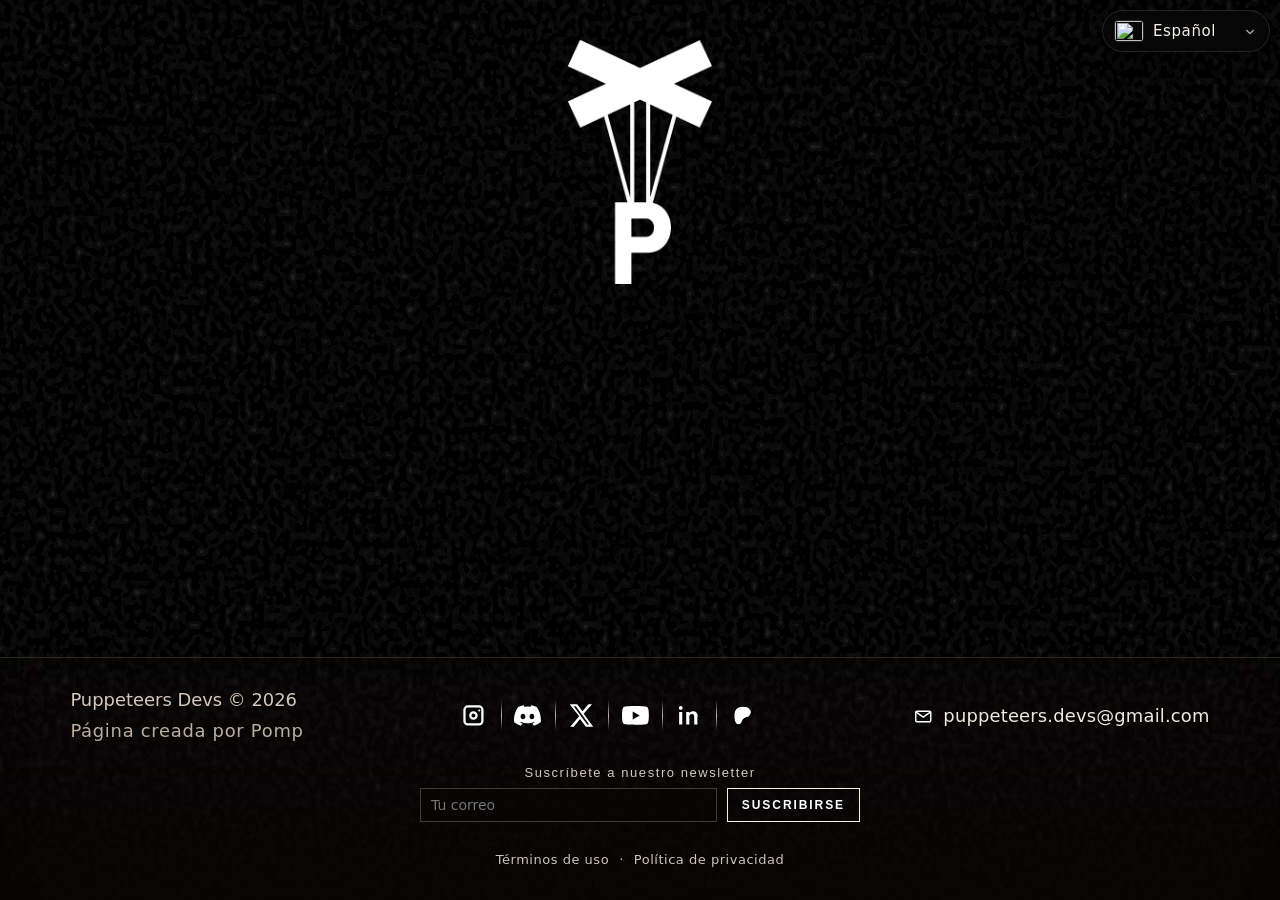
==== devlogs.html @ 64b263c9 "Make the contact terms text a bit larger. Co-authored-by: Cursor <cursoragent@cursor.com>" ====
<!DOCTYPE html>
<html lang="en">
  <head>
    <meta charset="UTF-8" />
    <meta name="viewport" content="width=device-width, initial-scale=1, viewport-fit=cover" />
    <meta name="referrer" content="strict-origin-when-cross-origin" />
    <meta http-equiv="Permissions-Policy" content="camera=(), microphone=(), geolocation=()" />
    <meta
      http-equiv="Content-Security-Policy"
      content="default-src 'self'; base-uri 'self'; object-src 'none'; frame-ancestors 'none'; form-action 'self' mailto: https://api.web3forms.com https://dashboard.mailerlite.com https://assets.mailerlite.com; script-src 'self' 'unsafe-inline' https://assets.mailerlite.com https://dashboard.mailerlite.com https://connect.mailerlite.com https://groot.mailerlite.com https://www.google.com https://www.gstatic.com; style-src 'self' 'unsafe-inline' https://fonts.googleapis.com https://assets.mailerlite.com; font-src 'self' https://fonts.gstatic.com data:; img-src 'self' data: https://flagcdn.com https://assets.mailerlite.com https://storage.mailerlite.com; connect-src 'self' https://api.web3forms.com https://assets.mailerlite.com https://dashboard.mailerlite.com https://connect.mailerlite.com https://groot.mailerlite.com https://storage.mailerlite.com; frame-src https://www.google.com https://assets.mailerlite.com; upgrade-insecure-requests"
    />
    <title>Devlogs — Puppeteers Devs</title>
    <link rel="preconnect" href="https://fonts.googleapis.com" />
    <link rel="preconnect" href="https://fonts.gstatic.com" crossorigin />
    <link
      href="https://fonts.googleapis.com/css2?family=Bebas+Neue&family=IBM+Plex+Sans:wght@400;500;600&family=Oswald:wght@500;600;700&display=swap"
      rel="stylesheet"
    />
    <link rel="stylesheet" href="css/styles.css?v=234" />
    <script>
      (function (w, d, e, u, f, l, n) {
        w[f] =
          w[f] ||
          function () {
            (w[f].q = w[f].q || []).push(arguments);
          };
        l = d.createElement(e);
        l.async = 1;
        l.src = u;
        n = d.getElementsByTagName(e)[0];
        n.parentNode.insertBefore(l, n);
      })(window, document, "script", "https://assets.mailerlite.com/js/universal.js", "ml");
      ml("account", "2624441");
    </script>
  </head>
  <body>
    <div class="grain" aria-hidden="true">
      <svg class="grain-svg" xmlns="http://www.w3.org/2000/svg" viewBox="0 0 240 135" preserveAspectRatio="none">
        <filter id="tv-static" x="0%" y="0%" width="100%" height="100%" color-interpolation-filters="sRGB">
          <feTurbulence type="fractalNoise" baseFrequency="0.82" numOctaves="1" seed="3" stitchTiles="stitch">
            <animate attributeName="seed" values="1;8;3;12;5;9;2;11;6;4;10;7" dur="0.22s" repeatCount="indefinite" />
          </feTurbulence>
          <feColorMatrix type="saturate" values="0" />
          <feComponentTransfer>
            <feFuncR type="discrete" tableValues="0 0 0 0.08 0.16 0.26" />
            <feFuncG type="discrete" tableValues="0 0 0 0.08 0.16 0.26" />
            <feFuncB type="discrete" tableValues="0 0 0 0.08 0.16 0.26" />
          </feComponentTransfer>
        </filter>
        <rect width="240" height="135" filter="url(#tv-static)" />
      </svg>
    </div>
    <div class="lang-switch" aria-label="Language"></div>
    <div class="app">
    <header class="top">
      <div class="logo-wrap">
        <button type="button" class="logo" aria-expanded="false" aria-controls="logoNews">
          <img src="img/logo-puppeteers.png?v=2" alt="" />
        </button>
        <p class="logo-hint" aria-hidden="true" data-i18n="logo.hint">Newsletter</p>
        <div class="logo-pop" id="logoNews" hidden>
          <p class="logo-pop-title" data-i18n="logo.newsletter">Suscríbete a nuestro newsletter</p>
          <form class="newsletter-form">
            <input type="hidden" name="ml-submit" value="1" />
            <input type="hidden" name="anticsrf" value="true" />
            <input
              type="email"
              name="fields[email]"
              required
              autocomplete="email"
              maxlength="120"
              data-i18n-placeholder="newsletter.placeholder"
              placeholder="Tu correo"
            />
            <button class="send newsletter-send" type="submit">
              <span data-i18n="newsletter.send">SUSCRIBIRSE</span>
            </button>
          </form>
          <p class="ok newsletter-ok" hidden data-i18n="newsletter.ok">
            Listo, ya estás dentro. Te avisamos cuando haya novedades.
          </p>
        </div>
      </div>
    </header>

    <main class="page">
      <h1 data-i18n="devlogs.title">DEVLOGS</h1>
      <ul class="log-list">
        <!--
          TUTORIAL: agregar un devlog
          1. Copia el <li> de ejemplo de abajo y pegalo DENTRO de este ul (fuera de este comentario).
          2. El mas nuevo va primero (arriba).
          3. Cambia la fecha: datetime="AAAA-MM-DD" y el texto visible (DD.MM.AAAA).
          4. Cambia el titulo h2 y el parrafo.
          5. Si quieres espanol e ingles, usa data-i18n="devlog1.title" y data-i18n="devlog1.text"
             y agrega esas mismas claves en js/main.js (en y es). Si no, deja el texto fijo.
          6. Recarga el navegador. Si la web ya esta publicada, vuelve a subir la carpeta.

          Ejemplo para pegar (quita estas lineas de comentario HTML):

          <li class="tape-card log">
            <span class="tape t1"></span><span class="tape t2"></span>
            <time datetime="2026-09-08">08.09.2026</time>
            <h2>Titulo del devlog</h2>
            <p>Escribe aqui la nota. Puedes agregar mas parrafos p si hace falta.</p>
          </li>
        -->
      </ul>
    </main>

    <footer class="foot">
      <div class="foot-copy">
        <p>Puppeteers Devs © 2026</p>
        <p class="foot-credit"><span data-i18n="footer.made">Página creada por</span> Pomp</p>
      </div>
      <div class="socials">
        <a href="https://www.instagram.com/puppeteers.devs/" target="_blank" rel="noopener noreferrer" aria-label="Instagram">
          <svg viewBox="0 0 24 24" aria-hidden="true"><path fill="currentColor" d="M7 3h10a4 4 0 0 1 4 4v10a4 4 0 0 1-4 4H7a4 4 0 0 1-4-4V7a4 4 0 0 1 4-4zm10 2H7a2 2 0 0 0-2 2v10a2 2 0 0 0 2 2h10a2 2 0 0 0 2-2V7a2 2 0 0 0-2-2zm-5 3.2A3.8 3.8 0 1 1 8.2 12 3.8 3.8 0 0 1 12 8.2zm0 2A1.8 1.8 0 1 0 13.8 12 1.8 1.8 0 0 0 12 10.2zM17.2 6.6a.9.9 0 1 1-.9.9.9.9 0 0 1 .9-.9z"/></svg>
        </a>
        <a href="https://discord.gg/rgE8m5H9j" target="_blank" rel="noopener noreferrer" aria-label="Discord">
          <svg viewBox="0 0 24 24" aria-hidden="true"><path fill="currentColor" d="M20.32 4.37a19.8 19.8 0 0 0-4.89-1.52.07.07 0 0 0-.08.04c-.21.37-.44.86-.61 1.25a18.27 18.27 0 0 0-5.48 0 12.6 12.6 0 0 0-.62-1.25.08.08 0 0 0-.08-.04 19.74 19.74 0 0 0-4.88 1.52.07.07 0 0 0-.03.03C.53 9.05-.32 13.58.1 18.06a.08.08 0 0 0 .03.06 19.9 19.9 0 0 0 6 3.03.08.08 0 0 0 .08-.03c.36-.7.77-1.36 1.23-2 .02-.03 0-.07-.04-.1a13.1 13.1 0 0 1-1.87-.9.08.08 0 0 1-.01-.13c.12-.1.25-.2.37-.29a.07.07 0 0 1 .08-.01c3.93 1.8 8.18 1.8 12.06 0a.07.07 0 0 1 .08.01c.12.1.25.2.37.29a.08.08 0 0 1 0 .13 12.3 12.3 0 0 1-1.87.89.08.08 0 0 0-.04.11c.36.7.77 1.36 1.22 2a.08.08 0 0 0 .08.03 19.84 19.84 0 0 0 6-3.03.08.08 0 0 0 .03-.05c.5-5.18-.84-9.67-3.55-13.66a.06.06 0 0 0-.03-.03zM8.02 15.33c-1.18 0-2.16-1.09-2.16-2.42 0-1.33.96-2.42 2.16-2.42 1.21 0 2.18 1.1 2.16 2.42 0 1.33-.96 2.42-2.16 2.42zm7.97 0c-1.18 0-2.16-1.09-2.16-2.42 0-1.33.96-2.42 2.16-2.42 1.21 0 2.18 1.1 2.16 2.42 0 1.33-.95 2.42-2.16 2.42z"/></svg>
        </a>
        <a href="https://x.com/PuppeteersDevs" target="_blank" rel="noopener noreferrer" aria-label="Twitter">
          <svg viewBox="0 0 24 24" aria-hidden="true"><path fill="currentColor" d="M18.244 2H21.5l-7.5 8.57L22.5 22h-6.59l-5.16-6.74L5.2 22H1.94l8.03-9.17L1.5 2h6.76l4.66 6.17L18.244 2zm-1.16 18.06h1.8L7.01 3.84H5.08l12 16.22z"/></svg>
        </a>
        <a href="https://www.youtube.com/@PuppeteersDevs" target="_blank" rel="noopener noreferrer" aria-label="YouTube">
          <svg viewBox="0 0 24 24" aria-hidden="true"><path fill="currentColor" d="M23.5 6.19a3.02 3.02 0 0 0-2.12-2.14C19.5 3.55 12 3.55 12 3.55s-7.5 0-9.38.5A3.02 3.02 0 0 0 .5 6.19C0 8.07 0 12 0 12s0 3.93.5 5.81a3.02 3.02 0 0 0 2.12 2.14c1.87.5 9.38.5 9.38.5s7.5 0 9.38-.5a3.02 3.02 0 0 0 2.12-2.14C24 15.93 24 12 24 12s0-3.93-.5-5.81zM9.55 15.57V8.43L15.82 12l-6.27 3.57z"/></svg>
        </a>
        <a href="https://www.linkedin.com/company/puppeteers-devs" target="_blank" rel="noopener noreferrer" aria-label="LinkedIn">
          <svg viewBox="0 0 24 24" aria-hidden="true"><path fill="currentColor" d="M6.5 9H3.7v11.2h2.8V9zM5.1 3.6A1.7 1.7 0 1 0 5.1 7a1.7 1.7 0 0 0 0-3.4zM20.3 13.2c0-3.4-1.8-5-4.2-5-1.9 0-2.8 1-3.3 1.8V9H10v11.2h2.8v-6.2c0-1.6.3-3.2 2.3-3.2s2.1 1.7 2.1 3.3v6.1h2.8V13.2z"/></svg>
        </a>
        <a href="https://www.patreon.com/c/Puppeteers" target="_blank" rel="noopener noreferrer" aria-label="Patreon">
          <img class="patreon-mark" src="img/patreon.png" alt="" />
        </a>
      </div>
      <a class="mail" href="mailto:puppeteers.devs@gmail.com">
        <svg class="mail-icon" viewBox="0 0 24 24" aria-hidden="true">
          <rect x="3.2" y="6.2" width="17.6" height="12.2" rx="1.4" fill="none" stroke="currentColor" stroke-width="1.7" />
          <path d="M4.1 7.4 12 13.1 19.9 7.4" fill="none" stroke="currentColor" stroke-width="1.7" stroke-linecap="round" stroke-linejoin="round" />
        </svg>
        puppeteers.devs@gmail.com
      </a>
      <div class="foot-news">
        <p class="foot-news-label" data-i18n="logo.newsletter">Suscríbete a nuestro newsletter</p>
        <form class="newsletter-form">
          <input type="hidden" name="ml-submit" value="1" />
          <input type="hidden" name="anticsrf" value="true" />
          <input
            type="email"
            name="fields[email]"
            required
            autocomplete="email"
            maxlength="120"
            data-i18n-placeholder="newsletter.placeholder"
            placeholder="Tu correo"
          />
          <button class="send newsletter-send" type="submit">
            <span data-i18n="newsletter.send">SUSCRIBIRSE</span>
          </button>
        </form>
        <p class="ok newsletter-ok" hidden data-i18n="newsletter.ok">
          Listo, ya estás dentro. Te avisamos cuando haya novedades.
        </p>
      </div>
      <nav class="foot-legal">
        <a href="legal.html#terminos" data-i18n="footer.terms">Términos de uso</a>
        <span aria-hidden="true">·</span>
        <a href="legal.html#privacidad" data-i18n="footer.privacy">Política de privacidad</a>
      </nav>
    </footer>
    </div>
    <script src="js/main.js?v=57"></script>
  </body>
</html>
---- css/styles.css ----
:root {
  --bg: #000000;
  --ink: #f4f0ea;
  --muted: #b9b0a8;
  --red: #c4161c;
  --red-hot: #e11d26;
  --hl: #f4f0ea;
  --card: #100c0c;
  --foot: transparent;
  --gutter: clamp(28px, 5.5vw, 88px);
}

* {
  box-sizing: border-box;
}

html {
  margin: 0;
  min-height: 100%;
  height: auto;
  overflow-x: hidden;
  overflow-x: clip;
}

body {
  margin: 0;
  min-height: 100dvh;
  height: auto;
  position: relative;
  background: #000;
  color: var(--ink);
  font-family: "IBM Plex Sans", system-ui, sans-serif;
  overflow-x: visible;
}

.app {
  display: flex;
  flex-direction: column;
  min-height: 100dvh;
}

a {
  color: inherit;
  text-decoration: none;
}

img {
  max-width: 100%;
  display: block;
}

@keyframes btn-highlight {
  0% {
    box-shadow: 0 0 0 0 rgba(255, 240, 220, 0);
  }
  55% {
    box-shadow:
      0 0 0 2px rgba(255, 244, 230, 0.55),
      0 0 16px rgba(255, 236, 210, 0.32);
  }
  100% {
    box-shadow:
      0 0 0 1px rgba(255, 244, 230, 0.7),
      0 0 10px rgba(255, 236, 210, 0.22);
  }
}

@keyframes btn-sheen {
  from {
    transform: translateX(-120%);
  }
  to {
    transform: translateX(120%);
  }
}

.grain {
  pointer-events: none;
  position: fixed;
  inset: 0;
  z-index: 0;
  overflow: hidden;
  background: #000;
}

.grain-svg {
  position: absolute;
  inset: 0;
  width: 100%;
  height: 100%;
  display: block;
  opacity: 1;
  image-rendering: pixelated;
  image-rendering: crisp-edges;
}

.lang-switch {
  position: fixed;
  top: max(10px, env(safe-area-inset-top));
  right: max(10px, env(safe-area-inset-right));
  z-index: 400;
  pointer-events: auto;
}

.lang-dd {
  position: relative;
  font-family: "IBM Plex Sans", sans-serif;
}

.lang-dd-btn {
  display: flex;
  align-items: center;
  gap: 10px;
  min-width: 168px;
  padding: 10px 14px 10px 12px;
  border: 1px solid rgba(255, 255, 255, 0.12);
  border-radius: 999px;
  background: rgba(10, 8, 8, 0.78);
  color: var(--ink);
  cursor: pointer;
  font: 500 15px/1.2 "IBM Plex Sans", system-ui, sans-serif;
  letter-spacing: 0.04em;
  backdrop-filter: blur(14px);
  box-shadow: 0 8px 22px rgba(0, 0, 0, 0.28);
  appearance: none;
  -webkit-tap-highlight-color: transparent;
  outline: none;
}

.lang-dd-btn:hover,
.lang-dd.open .lang-dd-btn {
  border-color: rgba(255, 255, 255, 0.45);
  background: rgba(14, 10, 10, 0.92);
}

.lang-dd-btn:focus-visible {
  border-color: var(--hl);
  box-shadow:
    0 0 0 2px rgba(7, 5, 5, 0.95),
    0 0 0 3px rgba(255, 255, 255, 0.45);
}

.lang-dd-label {
  flex: 1;
  text-align: left;
}

.lang-caret {
  width: 10px;
  height: 10px;
  margin-left: 2px;
  opacity: 0.7;
  flex-shrink: 0;
  transition: transform 0.18s ease;
}

.lang-dd.open .lang-caret {
  transform: rotate(180deg);
  opacity: 1;
}

.lang-dd-menu {
  display: none;
  position: absolute;
  right: 0;
  top: calc(100% + 8px);
  z-index: 50;
  min-width: 210px;
  padding: 8px;
  border: 1px solid rgba(255, 255, 255, 0.1);
  border-radius: 12px;
  background: rgba(12, 9, 9, 0.96);
  backdrop-filter: blur(18px);
  box-shadow:
    0 18px 40px rgba(0, 0, 0, 0.55),
    inset 0 1px 0 rgba(255, 255, 255, 0.06);
}

.lang-dd.open .lang-dd-menu {
  display: flex;
  flex-direction: column;
  gap: 2px;
}

.lang-dd-menu button {
  display: flex;
  align-items: center;
  gap: 10px;
  width: 100%;
  padding: 10px 12px;
  border: none;
  border-radius: 8px;
  background: transparent;
  color: #d8d0c8;
  cursor: pointer;
  font: 500 14px/1.2 "IBM Plex Sans", system-ui, sans-serif;
  letter-spacing: 0.02em;
  text-align: left;
  appearance: none;
  outline: none;
}

.lang-dd-menu button:hover {
  background: rgba(255, 255, 255, 0.05);
  color: #fff;
}

.lang-dd-menu button.active {
  background: rgba(255, 255, 255, 0.1);
  color: #fff;
  box-shadow: inset 2px 0 0 var(--hl);
}

.lang-dd-menu button:focus-visible {
  box-shadow: inset 0 0 0 1px rgba(255, 255, 255, 0.55);
}

.lang-dd-check {
  width: 12px;
  height: 12px;
  margin-left: auto;
  opacity: 0;
  color: var(--hl);
  flex-shrink: 0;
}

.lang-dd-menu button.active .lang-dd-check {
  opacity: 1;
}

.lang-flag-ico {
  width: 28px;
  height: 20px;
  object-fit: cover;
  display: block;
  border-radius: 3px;
  flex-shrink: 0;
  box-shadow: 0 0 0 1px rgba(255, 255, 255, 0.12);
}

.top {
  display: flex;
  flex-wrap: nowrap;
  justify-content: center;
  align-items: center;
  padding: 40px var(--gutter) 16px;
  gap: 10px 16px;
  position: relative;
  z-index: 45;
}

.nav-left,
.nav-right {
  display: flex;
  flex-wrap: wrap;
  gap: 10px;
  align-items: center;
}

.nav-box {
  border: 1px solid rgba(255, 255, 255, 0.28);
  padding: 7px 13px;
  font-family: "Oswald", "IBM Plex Sans", sans-serif;
  font-size: 13px;
  letter-spacing: 0.12em;
}

.nav-box.active {
  border-color: var(--hl);
  color: #fff;
}

.logo {
  position: relative;
  flex: 0 0 auto;
  margin: 0 4px;
  padding: 0;
  border: none;
  background: transparent;
  cursor: pointer;
  outline: none;
  box-shadow: none;
  appearance: none;
  -webkit-tap-highlight-color: transparent;
  overflow: visible;
}

.logo:focus,
.logo:focus-visible,
.logo:active {
  outline: none;
  box-shadow: none;
}

.logo img {
  width: 144px;
  height: auto;
  display: block;
  transition: filter 0.2s ease;
}

.logo::after {
  content: "";
  position: absolute;
  inset: 0;
  background: linear-gradient(
    115deg,
    transparent 32%,
    rgba(255, 255, 255, 0.75) 50%,
    transparent 68%
  );
  background-size: 220% 100%;
  background-position: 120% 0;
  pointer-events: none;
  -webkit-mask-image: url("../img/logo-puppeteers.png?v=2");
  mask-image: url("../img/logo-puppeteers.png?v=2");
  -webkit-mask-size: 144px auto;
  mask-size: 144px auto;
  -webkit-mask-repeat: no-repeat;
  -webkit-mask-position: center top;
  mask-repeat: no-repeat;
  mask-position: center top;
}

@keyframes logo-sheen {
  from {
    background-position: 120% 0;
  }
  to {
    background-position: -20% 0;
  }
}

.logo:hover img,
.logo:focus-visible img {
  filter:
    drop-shadow(0 0 14px rgba(255, 244, 230, 0.7))
    drop-shadow(0 0 28px rgba(255, 236, 210, 0.32));
}

.logo:hover::after,
.logo:focus-visible::after {
  animation: logo-sheen 0.55s ease;
}

.logo-wrap {
  position: relative;
  flex: 0 0 auto;
  z-index: 55;
}

.logo-hint {
  position: absolute;
  left: 50%;
  top: calc(100% + 12px);
  z-index: 56;
  margin: 0;
  padding: 6px 12px;
  border: 1px solid rgba(255, 255, 255, 0.42);
  border-radius: 999px;
  background: rgba(10, 7, 7, 0.92);
  color: #f0e6de;
  font-family: "Oswald", sans-serif;
  font-size: 12px;
  font-weight: 500;
  letter-spacing: 0.16em;
  text-transform: uppercase;
  white-space: nowrap;
  pointer-events: none;
  opacity: 0;
  visibility: hidden;
  transform: translate(-50%, 6px);
  transition: opacity 0.55s ease, transform 0.55s ease, visibility 0.55s;
  box-shadow: 0 8px 20px rgba(0, 0, 0, 0.35);
}

.logo-hint::before {
  content: "";
  position: absolute;
  left: 50%;
  bottom: 100%;
  width: 7px;
  height: 7px;
  margin-left: -3.5px;
  border-left: 1px solid rgba(255, 255, 255, 0.4);
  border-top: 1px solid rgba(255, 255, 255, 0.4);
  background: rgba(10, 7, 7, 0.9);
  transform: rotate(45deg) translateY(2px);
}

.logo-hint.show {
  opacity: 1;
  visibility: visible;
  transform: translate(-50%, 0);
}

@keyframes logo-shake {
  0% {
    transform: rotate(0deg) translate(0, 0);
  }
  7% {
    transform: rotate(-22deg) translate(-14px, 3px);
  }
  14% {
    transform: rotate(22deg) translate(14px, -2px);
  }
  21% {
    transform: rotate(-20deg) translate(-16px, 4px);
  }
  28% {
    transform: rotate(20deg) translate(16px, -3px);
  }
  36% {
    transform: rotate(-14deg) translate(-12px, 3px);
  }
  44% {
    transform: rotate(14deg) translate(12px, -2px);
  }
  54% {
    transform: rotate(-9deg) translate(-8px, 2px);
  }
  64% {
    transform: rotate(9deg) translate(8px, -1px);
  }
  76% {
    transform: rotate(-4deg) translate(-4px, 1px);
  }
  88% {
    transform: rotate(3deg) translate(3px, 0);
  }
  100% {
    transform: rotate(0deg) translate(0, 0);
  }
}

.logo.shake img {
  transform-origin: 50% 6%;
  animation: logo-shake 1.2s cubic-bezier(0.22, 0.08, 0.18, 1);
}

@media (prefers-reduced-motion: reduce) {
  .logo.shake img,
  .logo:hover::after,
  .logo:focus-visible::after {
    animation: none;
  }

  .game-dots button.on {
    animation: none;
  }

  .grain::before,
  .grain::after {
    animation: none;
  }

  .grain-svg animate {
    display: none;
  }
}

.logo-pop {
  position: absolute;
  top: calc(100% + 12px);
  left: 50%;
  transform: translateX(-50%);
  width: min(360px, 82vw);
  padding: 16px 16px 14px;
  background: #121212;
  border: 1px solid rgba(255, 255, 255, 0.35);
  box-shadow: 0 18px 44px rgba(0, 0, 0, 0.75);
  z-index: 60;
}

.logo-pop[hidden] {
  display: none;
}

.logo-pop-title {
  margin: 0 0 12px;
  font-family: "Oswald", sans-serif;
  letter-spacing: 0.08em;
  font-size: 15px;
  color: #fff;
  text-align: center;
}

.logo-pop .newsletter-form {
  max-width: none;
  flex-direction: column;
  align-items: stretch;
}

.logo-pop .newsletter-form input[type="email"] {
  flex: 0 0 auto;
  width: 100%;
}

.logo-pop .newsletter-send {
  align-self: center;
  width: auto;
  margin: 4px auto 0;
}

.home {
  display: grid;
  grid-template-columns: minmax(0, 1.05fr) minmax(0, 1.2fr);
  grid-template-rows: minmax(8px, 0.28fr) auto auto auto minmax(12px, 0.16fr);
  gap: 10px 40px;
  padding: 8px 0 24px var(--gutter);
  align-items: stretch;
  flex: 1 0 auto;
  min-height: calc(100dvh - 13rem);
  overflow: visible;
  position: relative;
  z-index: 1;
}

.home > .intro {
  display: contents;
}

.hero-copy {
  grid-column: 1;
  grid-row: 2 / 4;
  justify-self: start;
  width: max-content;
  max-width: 100%;
}

.hero-title {
  font-family: "Bebas Neue", "Oswald", sans-serif;
  font-size: clamp(44px, 7vw, 110px);
  font-weight: 400;
  line-height: 0.88;
  letter-spacing: 0.02em;
  margin: 0 0 8px;
  width: max-content;
  max-width: 100%;
}

.hero-title .accent {
  color: var(--hl);
  margin-left: 0.16em;
}

.hero-lead {
  width: 0;
  min-width: 100%;
  max-width: none;
}

.intro p,
.lead,
.hero-lead p {
  max-width: none;
  width: 100%;
  color: var(--muted);
  line-height: 1.55;
  font-size: clamp(18px, 1.7vw, 22px);
  margin: 0;
  padding-right: 0;
  text-align: justify;
  text-align-last: left;
  text-justify: inter-word;
  text-wrap: pretty;
  hyphens: none;
}

.hero-lead p + p {
  margin-top: 0;
}

.hero-lead p:last-child {
  margin-bottom: 22px;
}

.game-card {
  margin-top: 28px;
  border: 1px solid rgba(255, 255, 255, 0.22);
  background: linear-gradient(180deg, #120909, #0b0707);
  padding: 16px 16px 18px;
  box-shadow: 0 0 40px rgba(0, 0, 0, 0.12);
}

.game-card.featured {
  grid-column: 1;
  grid-row: 4;
  margin: 0;
  padding: 112px 22px 42px;
  align-self: start;
  width: 100%;
  max-width: none;
  display: flex;
  flex-direction: column;
  justify-content: flex-start;
  position: relative;
  z-index: 2;
  border: none;
  border-radius: 0;
  box-shadow: none;
  background: url("../img/games-frame.png?v=1") center / 100% 100% no-repeat;
}

.latest-kicker-wrap {
  position: absolute;
  top: 40px;
  left: 0;
  right: 0;
  transform: none;
  z-index: 5;
  display: flex;
  justify-content: center;
  width: 100%;
  max-width: none;
  margin: 0;
  padding: 0 40px;
  pointer-events: none;
  text-align: center;
}

.intro p.latest-kicker,
p.latest-kicker {
  display: inline-flex;
  align-items: center;
  justify-content: center;
  box-sizing: border-box;
  width: auto;
  max-width: 100%;
  margin: 0;
  padding: 10px 28px;
  pointer-events: auto;
  text-align: center;
  text-wrap: nowrap;
  hyphens: none;
  font-family: "Oswald", sans-serif;
  font-weight: 600;
  font-size: clamp(18px, 2.2vw, 26px);
  line-height: 1.1;
  letter-spacing: 0;
  color: #f4ece3;
  background:
    linear-gradient(180deg, rgba(22, 14, 12, 0.96), rgba(6, 4, 4, 0.96));
  border: 1px solid rgba(210, 168, 82, 0.55);
  box-shadow:
    0 3px 14px rgba(0, 0, 0, 0.55),
    inset 0 1px 0 rgba(255, 240, 210, 0.12);
}

.latest-kicker span {
  display: block;
  letter-spacing: 0.2em;
  margin-right: -0.2em;
  text-align: center;
}

.game-card-row {
  display: grid;
  grid-template-columns: minmax(160px, 0.9fr) 1fr;
  gap: 18px;
  align-items: center;
}

.game-card.featured .game-card-row {
  grid-template-columns: 200px minmax(0, 1fr);
  gap: 8px 20px;
  align-items: center;
}

.featured-shell {
  position: relative;
  display: block;
  flex: 0 0 auto;
}

.featured-viewport {
  overflow: hidden;
  min-width: 0;
  width: 100%;
  padding: 0;
}

.featured-track {
  display: grid;
  grid-auto-flow: column;
  grid-auto-columns: 100%;
  transition: transform 0.35s ease;
}

.featured-slide {
  min-width: 0;
  padding: 0 52px;
}

.game-art-wrap {
  position: relative;
  display: block;
}

.game-art-wrap .game-art {
  width: 100%;
}

.game-nav {
  appearance: none;
  position: absolute;
  top: 50%;
  transform: translateY(-50%);
  z-index: 4;
  width: 38px;
  height: 38px;
  padding: 0;
  border-radius: 50%;
  border: 1px solid rgba(210, 168, 82, 0.38);
  background:
    radial-gradient(circle at 38% 30%, rgba(46, 32, 28, 0.92), rgba(10, 7, 7, 0.88));
  color: #ead9c4;
  cursor: pointer;
  display: grid;
  place-items: center;
  pointer-events: auto;
  box-shadow:
    0 2px 10px rgba(0, 0, 0, 0.45),
    inset 0 1px 0 rgba(255, 236, 200, 0.14);
  transition:
    color 0.2s ease,
    border-color 0.2s ease,
    box-shadow 0.2s ease,
    transform 0.2s ease;
}

.game-nav.prev {
  left: 10px;
}

.game-nav.next {
  right: 10px;
}

.game-nav svg {
  width: 15px;
  height: 15px;
  display: block;
}

.game-nav:hover,
.game-nav:focus-visible {
  color: #fff6e8;
  border-color: rgba(255, 244, 230, 0.85);
  box-shadow:
    0 0 0 1px rgba(255, 244, 230, 0.45),
    0 0 14px rgba(255, 236, 210, 0.28),
    0 2px 10px rgba(0, 0, 0, 0.5),
    inset 0 1px 0 rgba(255, 236, 200, 0.22);
  transform: translateY(-50%) scale(1.06);
  animation: btn-highlight 0.45s ease;
}

.game-nav:focus-visible {
  outline: 1px solid rgba(255, 255, 255, 0.55);
  outline-offset: 2px;
}

.game-dots {
  position: absolute;
  left: 50%;
  bottom: 16px;
  transform: translateX(-50%);
  z-index: 5;
  display: flex;
  justify-content: center;
  align-items: center;
  gap: 12px;
  margin: 0;
}

.game-dots button {
  width: 9px;
  height: 9px;
  padding: 0;
  border: none;
  border-radius: 50%;
  background: radial-gradient(circle at 40% 32%, #6d524c, #2a2220);
  box-shadow: 0 0 0 1px rgba(255, 255, 255, 0.06);
  opacity: 0.62;
  cursor: pointer;
  transition: transform 0.2s ease, box-shadow 0.2s ease, opacity 0.2s ease;
}

.game-dots button:hover,
.game-dots button:focus-visible {
  opacity: 1;
  box-shadow: 0 0 0 2px rgba(255, 244, 230, 0.55);
  transform: scale(1.18);
}

.game-dots button.on {
  background: radial-gradient(circle at 38% 30%, #f4eee6 0%, #c9c0b6 48%, #5a5550 100%);
  opacity: 1;
  transform: scale(1.18);
  box-shadow:
    0 0 8px 2px rgba(255, 255, 255, 0.28),
    0 0 18px 6px rgba(255, 255, 255, 0.08);
  animation: ember-glow 2.4s ease-in-out infinite;
}

@keyframes ember-glow {
  0%,
  100% {
    box-shadow:
      0 0 7px 2px rgba(255, 255, 255, 0.22),
      0 0 16px 5px rgba(255, 255, 255, 0.08);
  }
  50% {
    box-shadow:
      0 0 12px 4px rgba(255, 255, 255, 0.38),
      0 0 26px 8px rgba(255, 255, 255, 0.12);
  }
}

.game-art {
  position: relative;
  overflow: hidden;
  border: 1px solid rgba(255, 255, 255, 0.08);
}

.game-card.featured .game-art {
  border: 1px solid rgba(255, 255, 255, 0.12);
  width: 200px;
  height: 300px;
  aspect-ratio: 2 / 3;
}

.game-art img,
.game-card img {
  width: 100%;
  height: 168px;
  object-fit: cover;
  object-position: center;
}

.game-card.featured .game-art img {
  width: 100%;
  height: 100%;
  aspect-ratio: auto;
  object-fit: cover;
  object-position: center top;
}

.coming-soon-art {
  display: grid;
  place-items: center;
  background:
    radial-gradient(circle at 50% 40%, rgba(255, 255, 255, 0.1), transparent 58%),
    #0c0909;
  border: 1px solid rgba(255, 255, 255, 0.08);
}

.coming-soon-art span {
  width: 46px;
  height: 46px;
  border: 1px solid rgba(255, 255, 255, 0.55);
  border-radius: 50%;
  position: relative;
}

.coming-soon-art span::before,
.coming-soon-art span::after {
  content: "";
  position: absolute;
  background: var(--hl);
  left: 50%;
  top: 50%;
  transform: translate(-50%, -50%);
}

.coming-soon-art span::before {
  width: 16px;
  height: 2px;
}

.coming-soon-art span::after {
  width: 2px;
  height: 16px;
}

.featured-slide .status {
  margin: 8px 0 10px;
}

.game-copy h2 {
  margin: 0;
  color: #fff;
  font-family: "Bebas Neue", "Oswald", sans-serif;
  font-size: clamp(28px, 3.2vw, 42px);
  font-weight: 400;
  letter-spacing: 0.06em;
  line-height: 0.95;
}

.game-card.featured .game-copy h2 {
  font-size: clamp(40px, 4.4vw, 58px);
  letter-spacing: 0.06em;
}

.wishlist {
  display: inline-flex;
  align-items: center;
  gap: 8px;
  margin: 10px 0 12px;
  color: var(--hl);
  font-family: "Oswald", sans-serif;
  font-size: 14px;
  letter-spacing: 0.14em;
  cursor: default;
}

.wishlist .steam-mark {
  width: 18px;
  height: 18px;
}

.game-copy p {
  margin: 0 0 14px;
  color: #d5cdc6;
  font-size: 13px;
  line-height: 1.5;
  text-align: justify;
  text-justify: inter-word;
  hyphens: auto;
}

.game-card.featured .game-copy {
  min-width: 0;
  padding: 0 8px 0 4px;
}

.game-card.featured .game-copy p {
  max-width: none;
  font-size: 16px;
  line-height: 1.55;
  margin-bottom: 16px;
}

.steam-btn {
  display: inline-flex;
  align-items: center;
  gap: 8px;
  border: 1px solid rgba(255, 255, 255, 0.7);
  padding: 8px 14px;
  font-family: "Oswald", sans-serif;
  font-size: 13px;
  letter-spacing: 0.12em;
  position: relative;
  overflow: hidden;
  cursor: pointer;
  transition:
    border-color 0.2s ease,
    color 0.2s ease,
    background 0.2s ease,
    box-shadow 0.2s ease,
    transform 0.15s ease;
}

.game-card.featured .steam-btn {
  background: #161111;
  border: 1px solid rgba(255, 255, 255, 0.88);
  padding: 9px 12px;
  font-size: 12px;
  letter-spacing: 0.1em;
}

.store-btns {
  display: flex;
  flex-wrap: wrap;
  gap: 10px;
  align-items: center;
}

.steam-btn::after,
.send::after {
  content: "";
  position: absolute;
  inset: 0;
  background: linear-gradient(
    110deg,
    transparent 20%,
    rgba(255, 255, 255, 0.18) 50%,
    transparent 80%
  );
  transform: translateX(-120%);
  pointer-events: none;
}

.steam-btn:hover,
.steam-btn:focus-visible {
  border-color: #fff;
  color: #fff;
  animation: btn-highlight 0.45s ease forwards;
}

.steam-btn:hover::after,
.steam-btn:focus-visible::after,
.send:hover::after,
.send:focus-visible::after {
  animation: btn-sheen 0.55s ease;
}

.steam-btn:active,
.send:active {
  transform: scale(0.97);
}

.steam-btn.press-kit-btn,
.game-card.featured .steam-btn.press-kit-btn,
.store-links a.press-kit-link,
.steam-btn.press-kit-btn:visited,
.game-card.featured .steam-btn.press-kit-btn:visited,
.store-links a.press-kit-link:visited {
  border: 1px solid rgba(255, 255, 255, 0.88);
  color: inherit;
}

.store-links a.press-kit-link {
  padding: 6px 12px;
}

.game-card.wide {
  max-width: 920px;
  display: grid;
  gap: 16px;
  border: none;
  border-radius: 0;
  box-shadow: none;
  background: url("../img/games-frame.png?v=1") center / 100% 100% no-repeat;
  padding: 28px 32px 46px;
}

.game-card.wide .game-art img,
.game-card.wide.title-art img,
.game-card.wide.title-art .game-art img {
  height: auto;
  aspect-ratio: 21 / 9;
}

.status {
  margin: 6px 0 10px;
  color: var(--hl);
  font-size: 13px;
  letter-spacing: 0.08em;
}

.stores {
  display: flex;
  align-items: center;
  justify-content: flex-start;
  gap: 18px;
  margin-top: 12px;
}

.store-links {
  display: flex;
  flex-wrap: wrap;
  gap: 10px 18px;
  font-size: 13px;
}

.store-links a:hover {
  color: var(--hl);
}

.contact-col {
  grid-column: 2;
  grid-row: 1 / span 4;
  position: relative;
  overflow: visible;
  scroll-margin-top: 24px;
  align-self: stretch;
  min-width: 0;
  min-height: 0;
  margin-top: 0;
  padding: 0;
  z-index: 1;
}

.contact-stage {
  position: absolute;
  inset: 0;
  display: flex;
  justify-content: flex-end;
  align-items: flex-end;
  overflow: hidden;
  pointer-events: none;
}

.contact-fit {
  position: relative;
  height: 100%;
  width: auto;
  max-width: 100%;
  aspect-ratio: 865 / 1024;
  flex: 0 1 auto;
}

.contact-board {
  position: absolute;
  inset: 0;
  width: 100%;
  height: 100%;
  object-fit: fill;
  object-position: center bottom;
  pointer-events: none;
  filter: drop-shadow(0 18px 40px rgba(0, 0, 0, 0.58));
}

.board-form {
  position: absolute;
  left: 13.4%;
  top: 45.6%;
  width: 38.6%;
  height: 46.2%;
  max-height: 46.2%;
  margin: 0;
  padding: 4px 8px 8px 6px;
  display: flex;
  flex-direction: column;
  gap: 7px;
  background: transparent;
  border: none;
  box-shadow: none;
  z-index: 2;
  pointer-events: auto;
  overflow: hidden;
}

.board-form h2 {
  position: static;
  left: auto;
  top: auto;
  width: auto;
  margin: 0 0 8px;
  font-family: "Oswald", sans-serif;
  font-size: clamp(16px, 1.95vw, 22px);
  letter-spacing: 0.14em;
  display: flex;
  align-items: center;
  justify-content: center;
  text-align: center;
  color: #fff;
  white-space: nowrap;
}

.board-form label {
  display: flex;
  flex-direction: column;
  gap: 3px;
  margin: 0;
  font-size: clamp(10px, 1.05vw, 12px);
}

.board-form label span {
  color: #d8d0c8;
}

.board-form .board-msg {
  flex: 1 1 auto;
  min-height: 0;
  overflow: visible;
  display: flex;
  flex-direction: column;
}

.board-form input,
.board-form textarea {
  position: static;
  left: auto;
  top: auto;
  width: 100%;
  height: auto;
  min-height: 28px;
  background: rgba(4, 3, 3, 0.45);
  border: 1px solid rgba(255, 255, 255, 0.48);
  color: #fff;
  padding: 6px 8px;
  font: inherit;
  font-size: clamp(11px, 1.1vw, 13px);
  outline: none;
}

.board-form textarea {
  flex: 1 1 auto;
  width: 100%;
  height: 110px;
  min-height: 110px;
  max-width: 100%;
  max-height: 110px;
  resize: none;
  overflow: auto;
}

.board-form input:focus,
.board-form textarea:focus {
  border-color: var(--hl);
}

.board-form .board-agree {
  display: flex;
  flex-direction: row;
  align-items: center;
  flex-wrap: nowrap;
  gap: 4px;
  margin: 2px 0 0;
  font-size: clamp(8px, 0.85vw, 10.5px);
  letter-spacing: 0;
  line-height: 1;
  color: #d8d0c8;
  white-space: nowrap;
  overflow: visible;
}

.board-form .board-agree > span,
.board-form .board-agree span {
  display: inline;
  white-space: nowrap;
  font-size: inherit;
  line-height: 1;
}

.board-agree input[type="checkbox"] {
  width: 13px;
  min-width: 13px;
  height: 13px;
  min-height: 13px;
  margin: 1px 0 0;
  padding: 0;
  flex: 0 0 auto;
  accent-color: #d4c8bc;
  background: rgba(4, 3, 3, 0.45);
  border: 1px solid rgba(255, 255, 255, 0.48);
}

.board-agree a {
  color: #fff;
  text-decoration: underline;
}

.board-form .send {
  position: relative;
  left: auto;
  top: auto;
  width: 100%;
  height: 42px;
  margin: 10px 0 0;
  padding: 0;
  font-size: clamp(12px, 1.2vw, 14px);
  background: rgba(8, 4, 4, 0.35);
  flex-shrink: 0;
  overflow: hidden;
  isolation: isolate;
}

.board-form h2,
.board-form label:not(.board-msg) {
  flex-shrink: 0;
}

.board-form .ok {
  margin: 8px 0 0;
  font-size: 12px;
}

.board-form .form-ok {
  display: none !important;
}

.board-form.is-sent label,
.board-form.is-sent .send,
.board-form.is-sent .err,
.board-form.is-banned label,
.board-form.is-banned .send,
.board-form.is-banned .err:not(.form-ban) {
  display: none !important;
}

.board-form .form-ban {
  display: none !important;
}

.board-form.is-banned .form-ban {
  flex: 1 1 auto;
  display: flex !important;
  align-items: center;
  justify-content: center;
  margin: 0;
  text-align: center;
  color: #efe8e0;
  line-height: 1.35;
}

.board-form.is-sent .form-ok {
  flex: 1 1 auto;
  display: flex !important;
  flex-direction: column;
  justify-content: center;
  margin: 0;
  text-align: center;
  color: #efe8e0;
}

.board-form .form-ok p {
  margin: 0;
  line-height: 1.3;
}

.board-form .form-ok p:first-child {
  font-family: "Oswald", sans-serif;
  font-size: 13px;
  letter-spacing: 0.04em;
}

.board-form .form-ok p + p {
  margin-top: 4px;
  font-size: 11px;
  opacity: 0.95;
}

.board-form .err {
  margin: 8px 0 0;
  font-size: 12px;
  color: #cfc6bc;
}

.board-form .send:disabled {
  opacity: 0.55;
  cursor: wait;
}

.hp,
.board-form .hp {
  display: none !important;
}

.tape {
  position: absolute;
  width: 58px;
  height: 16px;
  background: rgba(170, 160, 145, 0.55);
}

.t1 {
  top: -7px;
  left: 18px;
  transform: rotate(-8deg);
}

.t2 {
  top: -6px;
  right: 22px;
  transform: rotate(11deg);
}

.t3 {
  bottom: -7px;
  left: 16px;
  transform: rotate(7deg);
}

.t4 {
  bottom: -7px;
  right: 14px;
  transform: rotate(-11deg);
}

.tape-card {
  position: relative;
  background: #0d0a0a;
  border: 1px solid rgba(180, 160, 140, 0.28);
  padding: 26px 22px 22px;
  box-shadow: 0 18px 50px rgba(0, 0, 0, 0.55);
}

.tape-card h2 {
  margin: 0 0 16px;
  font-family: "Oswald", sans-serif;
  font-size: 18px;
  letter-spacing: 0.12em;
  display: flex;
  align-items: center;
  gap: 8px;
  color: #fff;
}

.tape-card h2 svg {
  color: var(--hl);
  flex-shrink: 0;
}

.tape-card label {
  display: block;
  margin-bottom: 10px;
  font-size: 13px;
}

.tape-card span {
  display: block;
  margin-bottom: 4px;
  color: #ddd;
}

.tape-card input,
.tape-card textarea {
  width: 100%;
  background: #080606;
  border: 1px solid rgba(255, 255, 255, 0.22);
  color: #fff;
  padding: 8px 10px;
  font: inherit;
  outline: none;
}

.tape-card input:focus,
.tape-card textarea:focus {
  border-color: var(--hl);
}

.send {
  margin-top: 14px;
  width: 100%;
  border: 1px solid var(--hl);
  background: transparent;
  color: #fff;
  font-family: "Oswald", sans-serif;
  font-weight: 600;
  letter-spacing: 0.16em;
  padding: 10px 12px;
  cursor: pointer;
  display: flex;
  justify-content: center;
  align-items: center;
  gap: 8px;
  position: relative;
  overflow: hidden;
  transition:
    border-color 0.2s ease,
    background 0.2s ease,
    box-shadow 0.2s ease,
    transform 0.15s ease;
}

.send span,
.send svg,
.tape-card .send span,
.steam-btn > * {
  color: #fff;
  fill: #fff;
  margin-bottom: 0;
  position: relative;
  z-index: 1;
}

.send:hover,
.send:focus-visible {
  background: rgba(255, 255, 255, 0.1);
  border-color: #fff;
  animation: btn-highlight 0.45s ease forwards;
}

.ok {
  color: #9dffb0;
  font-size: 13px;
  margin: 10px 0 0;
}

.page {
  padding: 10px 8vw 40px;
  flex: 1 0 auto;
}

.page h1 {
  font-family: "Bebas Neue", "Oswald", sans-serif;
  font-size: clamp(36px, 5vw, 56px);
  margin: 8px 0 8px;
  letter-spacing: 0.04em;
}

.log-list {
  list-style: none;
  padding: 0;
  margin: 28px 0 0;
  display: grid;
  gap: 22px;
  max-width: 640px;
}

.log {
  margin: 0;
}

.log time {
  font-size: 12px;
  color: #9a9a9a;
}

.log h2 {
  margin: 6px 0 8px;
  font-size: 20px;
}

.foot {
  background:
    linear-gradient(180deg, rgba(16, 12, 10, 0.35), rgba(8, 6, 5, 0.88));
  display: flex;
  flex-wrap: wrap;
  align-items: center;
  justify-content: space-between;
  gap: 22px 28px;
  padding: clamp(16px, 2.4vw, 32px) var(--gutter) clamp(18px, 2.6vw, 36px);
  min-height: 0;
  font-size: clamp(13px, 1.4vw, 22px);
  color: #d4c8bc;
  position: relative;
  z-index: 4;
  margin-top: auto;
  flex-shrink: 0;
  border-top: 1px solid rgba(196, 168, 132, 0.22);
  box-shadow: inset 0 12px 28px rgba(0, 0, 0, 0.28);
}

.foot-copy p {
  margin: 0;
  font-size: inherit;
  line-height: 1.35;
}

.foot-credit {
  margin-top: 6px !important;
  font-size: inherit;
  color: #b9aea2;
  letter-spacing: 0.04em;
}

.socials {
  display: flex;
  flex-wrap: nowrap;
  align-items: center;
  justify-content: center;
  gap: 0;
  flex: 1 1 auto;
}

.socials a {
  display: grid;
  place-items: center;
  width: clamp(44px, 4.2vw, 74px);
  height: clamp(44px, 3.8vw, 64px);
  flex: 0 0 auto;
  color: #fff;
  position: relative;
  transition: color 0.2s ease, transform 0.2s ease, filter 0.2s ease;
}

.socials a + a::before {
  content: "";
  position: absolute;
  left: 0;
  top: 18%;
  bottom: 18%;
  width: 1px;
  background: linear-gradient(180deg, transparent, rgba(255, 255, 255, 0.72), transparent);
}

.socials a:hover,
.socials a:focus-visible {
  color: #fff;
  filter: drop-shadow(0 0 8px rgba(255, 236, 210, 0.45));
  transform: translateY(-1px);
}

.socials svg {
  width: clamp(22px, 2.1vw, 36px);
  height: clamp(22px, 2.1vw, 36px);
}

.patreon-mark {
  display: block;
  width: clamp(22px, 2.1vw, 36px);
  height: clamp(22px, 2.1vw, 36px);
  object-fit: contain;
  transform: scale(1.75);
  filter: brightness(0) invert(1);
}

.socials a:hover .patreon-mark {
  filter: brightness(0) invert(1);
}

.mail {
  display: inline-flex;
  align-items: center;
  gap: 10px;
  color: #efe8e0;
  line-height: 1;
  font-size: inherit;
  letter-spacing: 0.01em;
  white-space: nowrap;
  max-width: 100%;
}

.mail-icon {
  width: clamp(18px, 1.6vw, 28px);
  height: clamp(18px, 1.6vw, 28px);
  display: block;
  flex-shrink: 0;
  color: #fff;
  transform: translateY(1px);
}

.mail:hover {
  color: #fff;
}

.newsletter {
  padding: 24px 6vw 28px;
  border-top: 1px solid rgba(255, 255, 255, 0.06);
}

.newsletter .note span {
  border: 1px solid rgba(255, 255, 255, 0.28);
  padding: 6px 12px;
  font-family: "Oswald", sans-serif;
  letter-spacing: 0.12em;
  font-size: 12px;
}

.newsletter-lead {
  max-width: 520px;
  color: var(--muted);
  font-size: 14px;
  line-height: 1.5;
  margin: 12px 0 16px;
  text-align: justify;
  text-justify: inter-word;
  hyphens: auto;
}

.newsletter-form {
  display: flex;
  flex-wrap: wrap;
  gap: 10px;
  max-width: 560px;
  align-items: stretch;
}

.newsletter-form input[type="email"] {
  flex: 1 1 220px;
  min-width: 0;
  background: #0b0909;
  border: 1px solid rgba(255, 255, 255, 0.22);
  color: #fff;
  padding: 10px 12px;
  font: inherit;
  outline: none;
}

.newsletter-form input[type="email"]:focus {
  border-color: var(--hl);
}

.newsletter-send {
  width: auto;
  margin: 0;
  padding: 10px 18px;
  flex: 0 0 auto;
}

.newsletter-need {
  color: #cfc6bc;
  font-size: 13px;
  margin: 10px 0 0;
  max-width: 560px;
}

@media (max-width: 1100px) {
  .home,
  .game-card-row,
  .game-card,
  .game-card.featured .game-card-row {
    grid-template-columns: 1fr;
    grid-template-rows: auto;
  }

  html,
  body {
    height: auto;
  }

  .home {
    flex: 1 0 auto;
    height: auto;
    min-height: 0;
    padding: 0 16px 28px;
    overflow: visible;
    gap: 16px;
  }

  .home > .intro {
    display: block;
  }

  .hero-copy,
  .hero-title,
  .hero-lead,
  .intro p,
  .game-card.featured,
  .contact-col {
    grid-column: auto;
    grid-row: auto;
  }

  .hero-copy {
    width: 100%;
    max-width: 100%;
  }

  .hero-title {
    font-size: clamp(40px, 10vw, 72px);
    line-height: 0.92;
  }

  .game-card.featured {
    max-width: none;
    padding: 72px 12px 32px;
    background: #0a0808;
    border-style: solid;
    border-width: 18px 16px 22px;
    border-image-source: url("../img/games-frame.png?v=1");
    border-image-slice: 32 30 48 30 fill;
    border-image-width: 18px 16px 22px;
    border-image-repeat: stretch;
  }

  .latest-kicker-wrap {
    top: 18px;
  }

  .game-card.featured .game-art {
    width: 100%;
    max-width: 200px;
    height: auto;
    aspect-ratio: 2 / 3;
    margin: 0 auto;
  }

  .featured-slide {
    padding: 0 46px;
  }

  .game-nav {
    top: 150px;
    transform: translateY(-50%);
  }

  .game-dots {
    position: static;
    left: auto;
    bottom: auto;
    transform: none;
    margin: 14px auto 0;
  }

  .top {
    padding: 48px 12px 16px;
    gap: 8px;
  }

  .home {
    padding-top: 12px;
  }

  .nav-box {
    padding: 6px 10px;
    font-size: 11px;
  }

  .logo img {
    width: 118px;
  }

  .logo-hint {
    font-size: 11px;
    padding: 6px 12px;
  }

  .contact-col {
    margin-top: 8px;
    overflow: visible;
    padding: 0;
    min-height: 0;
  }

  .contact-stage {
    position: relative;
    inset: auto;
    width: min(100%, 420px);
    height: auto;
    max-width: 420px;
    max-height: none;
    margin: 0 auto;
    display: flex;
    justify-content: center;
    align-items: flex-end;
    pointer-events: auto;
    overflow: hidden;
  }

  .contact-fit {
    width: 100%;
    height: auto;
    max-width: 100%;
    aspect-ratio: 865 / 1024;
  }

  .board-form {
    left: 13.4%;
    top: 45.6%;
    width: 38.6%;
    height: 46.2%;
    max-height: 46.2%;
    bottom: auto;
    gap: 4px;
    padding: 2px 7px 8px 6px;
    overflow: hidden;
  }

  .board-form .board-msg {
    flex: 0 1 auto;
    min-height: 0;
    overflow: visible;
  }

  .board-form h2 {
    font-size: clamp(13px, 3.6vw, 18px);
    letter-spacing: 0.1em;
    margin: 0 0 2px;
    flex-shrink: 0;
  }

  .board-form label {
    gap: 2px;
  }

  .board-form label:not(.board-msg) {
    flex-shrink: 0;
  }

  .board-form input,
  .board-form textarea {
    min-height: 30px;
    font-size: 16px;
    padding: 4px 6px;
  }

  .board-form textarea {
    flex: none;
    height: 72px;
    min-height: 72px;
    max-height: 72px;
    overflow-y: auto;
    resize: none;
  }

  .board-form .send {
    position: relative;
    z-index: 3;
    height: 34px;
    min-height: 34px;
    margin-top: 4px;
    padding: 0;
    font-size: 12px;
    flex-shrink: 0;
  }

  .lang-switch {
    position: fixed;
    top: max(8px, env(safe-area-inset-top));
    right: max(8px, env(safe-area-inset-right));
  }

  .foot {
    flex-wrap: wrap;
    row-gap: 16px;
  }

  .mail {
    white-space: normal;
    overflow-wrap: anywhere;
  }
}

@media (max-width: 640px) {
  .hero-title {
    font-size: clamp(34px, 12vw, 52px);
    text-align: center;
    width: 100%;
  }

  .intro p,
  .hero-lead p {
    font-size: 16px;
    line-height: 1.5;
    text-align: justify;
    text-align-last: left;
    text-justify: inter-word;
    hyphens: auto;
    -webkit-hyphens: auto;
    hyphenate-limit-chars: 8 3 3;
    overflow-wrap: break-word;
    margin: 0;
    padding-right: 0;
  }

  .hero-lead p + p {
    margin-top: 0;
  }

  .hero-lead p:last-child {
    margin-bottom: 22px;
  }

  .logo img {
    width: 102px;
  }

  .logo-hint {
    display: none !important;
  }

  .top {
    padding-top: max(56px, calc(14px + env(safe-area-inset-top)));
  }

  .game-card.featured {
    padding: 58px 8px 28px;
    border-width: 14px 12px 18px;
    border-image-width: 14px 12px 18px;
  }

  .latest-kicker-wrap {
    top: 10px;
    max-width: calc(100% - 16px);
  }

  .intro p.latest-kicker,
  p.latest-kicker {
    font-size: 13px;
    padding: 8px 16px;
    letter-spacing: 0;
  }

  .latest-kicker span {
    letter-spacing: 0.14em;
    margin-right: -0.14em;
  }

  .game-card.featured .game-art {
    max-width: 168px;
  }

  .featured-slide {
    padding: 0 38px;
  }

  .game-nav {
    top: 126px;
    width: 32px;
    height: 32px;
    transform: translateY(-50%);
  }

  .game-nav.prev {
    left: 2px;
  }

  .game-nav.next {
    right: 2px;
  }

  .store-btns {
    justify-content: center;
    flex-wrap: nowrap;
    gap: 6px;
    margin-top: 10px;
  }

  .game-card.featured .steam-btn {
    padding: 8px 7px;
    font-size: 11px;
    letter-spacing: 0.06em;
    flex: 0 1 auto;
    justify-content: center;
    white-space: nowrap;
  }

  .game-card.featured .game-copy {
    text-align: center;
  }

  .game-card.featured .game-copy h2 {
    font-size: clamp(32px, 10vw, 42px);
  }

  .game-card.featured .game-copy p {
    margin-bottom: 10px;
    font-size: 14px;
  }

  .wishlist {
    justify-content: center;
    width: 100%;
  }

  .foot {
    flex-direction: column;
    align-items: center;
    text-align: center;
    gap: 18px;
    padding: 22px 18px max(32px, calc(18px + env(safe-area-inset-bottom)));
  }

  .foot-copy {
    width: 100%;
  }

  .socials {
    justify-content: center;
    flex-wrap: nowrap;
    width: 100%;
    max-width: 340px;
    margin: 0 auto;
  }

  .socials a {
    width: 48px;
    height: 48px;
    flex: 1 1 0;
    min-width: 0;
  }

  .socials svg,
  .patreon-mark {
    width: 22px;
    height: 22px;
  }

  .mail {
    justify-content: center;
    width: 100%;
  }

  .lang-dd-btn {
    min-width: 0;
    padding: 10px 12px;
  }

  .lang-dd-label {
    display: none;
  }

  .lang-flag-ico {
    width: 30px;
    height: 21px;
  }

  .contact-col {
    margin-top: 64px;
    margin-bottom: 8px;
  }

  .contact-stage {
    width: 96%;
    max-width: 380px;
  }

  .board-form {
    display: flex;
    flex-direction: column;
    flex-wrap: nowrap;
    top: 47.6%;
    height: 44%;
    max-height: 44%;
    gap: 5px;
    padding: 4px 8px 8px 6px;
    overflow: hidden;
  }

  .board-form::-webkit-scrollbar {
    width: 6px;
  }

  .board-form::-webkit-scrollbar-track {
    background: rgba(0, 0, 0, 0.35);
    border-radius: 99px;
  }

  .board-form::-webkit-scrollbar-thumb {
    background: rgba(255, 255, 255, 0.55);
    border-radius: 99px;
  }

  .board-form h2 {
    font-size: 12px;
    letter-spacing: 0.08em;
    margin: 0;
    flex-shrink: 0;
  }

  .board-form label span {
    font-size: 10px;
    line-height: 1.1;
  }

  .board-form .board-msg {
    flex: 0 1 auto;
    min-height: 0;
    overflow: visible;
    display: flex;
    flex-direction: column;
  }

  .board-form textarea {
    flex: none;
    min-height: 64px;
    height: 64px;
    max-height: 64px;
    overflow-y: auto;
    resize: none;
  }

  .board-form input {
    min-height: 28px;
  }

  .board-form .send {
    position: relative;
    z-index: 5;
    height: 32px;
    min-height: 32px;
    margin-top: 8px;
    margin-bottom: 6px;
    flex-shrink: 0;
    letter-spacing: 0.12em;
  }
}

@media (min-width: 1101px) {
  .home {
    min-height: calc(100dvh - 14rem);
    align-items: start;
    grid-template-columns: minmax(0, 1.22fr) minmax(0, 1.18fr);
    gap: 10px 24px;
  }

  .game-card.featured {
    max-width: 1000px;
    width: 100%;
  }

  .game-card.featured .game-card-row {
    display: flex;
    flex-direction: row;
    justify-content: flex-start;
    align-items: flex-start;
    gap: 24px;
    width: 100%;
  }

  .game-card.featured .game-copy {
    display: flex;
    flex-direction: column;
    align-items: flex-start;
    flex: 1 1 auto;
    max-width: 32em;
    width: auto;
    min-width: 0;
    height: 300px;
    padding-top: 76px;
    padding-bottom: 44px;
    text-align: left;
  }

  .game-card.featured .game-copy:has(.store-btns) > p:not(.wishlist) {
    margin-top: auto;
    margin-bottom: 0;
  }

  .game-card.featured .store-btns {
    margin-top: 16px;
    justify-content: flex-start;
  }

  .contact-col {
    overflow: visible;
    align-self: stretch;
    width: auto;
  }

  .contact-stage {
    overflow: visible;
    justify-content: flex-end;
    align-items: flex-end;
  }

  .contact-fit {
    width: min(100%, 940px);
    height: auto;
    max-width: 100%;
    max-height: none;
    aspect-ratio: 865 / 1024;
  }

  .contact-board {
    position: absolute;
    inset: 0;
    display: block;
    width: 100%;
    height: 100%;
    max-width: none;
    max-height: none;
    object-fit: contain;
    object-position: right bottom;
  }

  .board-form {
    left: 13.2%;
    top: 45.2%;
    width: 38.8%;
    height: 49%;
    max-height: 49%;
    overflow: hidden;
  }

  .board-form .board-msg {
    flex: 1 1 auto;
  }

  .board-form textarea {
    flex: 1 1 auto;
    height: 100%;
    min-height: 0;
    max-height: none;
    resize: none;
  }
}

.foot-news {
  flex-basis: 100%;
  display: flex;
  flex-direction: column;
  align-items: center;
  gap: 8px;
}

.foot-news-label {
  margin: 0;
  font-family: "Oswald", sans-serif;
  font-size: 13px;
  letter-spacing: 0.12em;
  color: #d4c8bc;
}

.foot-news .newsletter-form {
  width: min(100%, 440px);
  justify-content: center;
}

.foot-news .newsletter-form input[type="email"] {
  flex: 1 1 180px;
  padding: 8px 10px;
  font-size: 14px;
  background: rgba(8, 6, 6, 0.65);
}

.foot-news .newsletter-send {
  padding: 8px 14px;
  font-size: 12px;
  height: auto;
  min-height: 0;
}

.foot-news .newsletter-ok {
  margin: 0;
  font-size: 12px;
  text-align: center;
}

.foot-legal {
  flex-basis: 100%;
  display: flex;
  justify-content: center;
  align-items: center;
  flex-wrap: wrap;
  gap: 8px 10px;
  margin-top: 8px;
  font-size: 13px;
  letter-spacing: 0.04em;
  color: #cfc4b8;
}

.foot-legal a:hover,
.foot-legal a:focus-visible {
  color: #fff;
  text-decoration: underline;
}

.legal {
  max-width: 720px;
}

.legal h2 {
  font-family: "Oswald", sans-serif;
  letter-spacing: 0.08em;
  font-size: 22px;
  margin: 28px 0 10px;
  scroll-margin-top: 72px;
}

.legal p {
  color: var(--muted);
  line-height: 1.6;
  margin: 0 0 12px;
}

.legal a:not(.legal-back) {
  text-decoration: underline;
}

.legal-back {
  margin: 0 0 18px;
  text-decoration: none;
  width: fit-content;
  background: #161111;
}
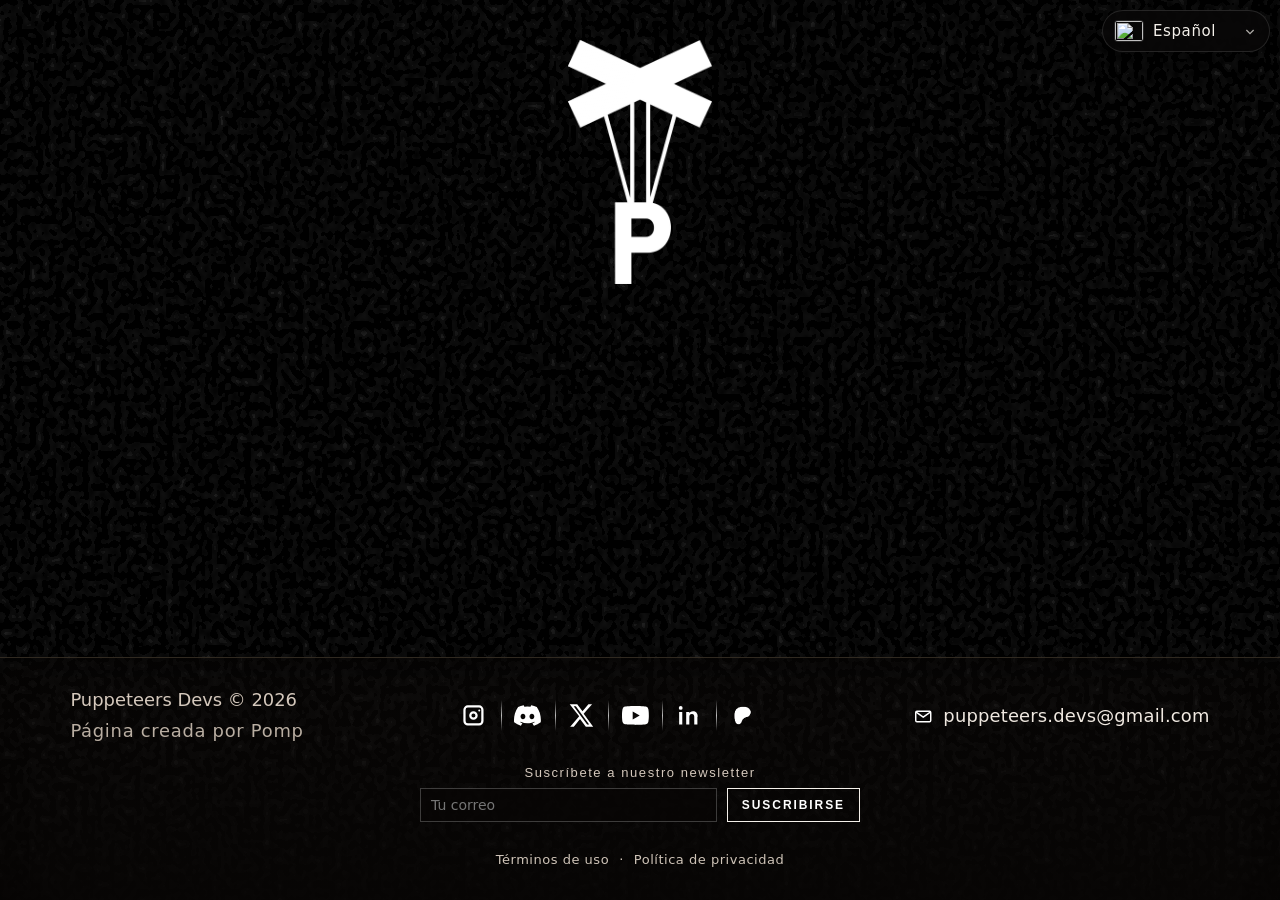
==== commit acf6b91b: "Show the full privacidad word on the contact terms line. Co-authored-by: Cursor <cursoragent@cursor." ====
--- a/devlogs.html
+++ b/devlogs.html
@@ -16,7 +16,7 @@
       href="https://fonts.googleapis.com/css2?family=Bebas+Neue&family=IBM+Plex+Sans:wght@400;500;600&family=Oswald:wght@500;600;700&display=swap"
       rel="stylesheet"
     />
-    <link rel="stylesheet" href="css/styles.css?v=234" />
+    <link rel="stylesheet" href="css/styles.css?v=235" />
     <script>
       (function (w, d, e, u, f, l, n) {
         w[f] =
--- a/css/styles.css
+++ b/css/styles.css
@@ -1130,7 +1130,7 @@
   box-shadow: none;
   z-index: 2;
   pointer-events: auto;
-  overflow: hidden;
+  overflow: visible;
 }
 
 .board-form h2 {
@@ -1210,8 +1210,10 @@
   flex-wrap: nowrap;
   gap: 4px;
   margin: 2px 0 0;
+  width: 124%;
+  max-width: none;
   font-size: clamp(8px, 0.85vw, 10.5px);
-  letter-spacing: 0;
+  letter-spacing: -0.02em;
   line-height: 1;
   color: #d8d0c8;
   white-space: nowrap;
@@ -1829,7 +1831,7 @@
     bottom: auto;
     gap: 4px;
     padding: 2px 7px 8px 6px;
-    overflow: hidden;
+    overflow: visible;
   }
 
   .board-form .board-msg {
@@ -2090,7 +2092,7 @@
     max-height: 44%;
     gap: 5px;
     padding: 4px 8px 8px 6px;
-    overflow: hidden;
+    overflow: visible;
   }
 
   .board-form::-webkit-scrollbar {
@@ -2236,7 +2238,7 @@
     width: 38.8%;
     height: 49%;
     max-height: 49%;
-    overflow: hidden;
+    overflow: visible;
   }
 
   .board-form .board-msg {
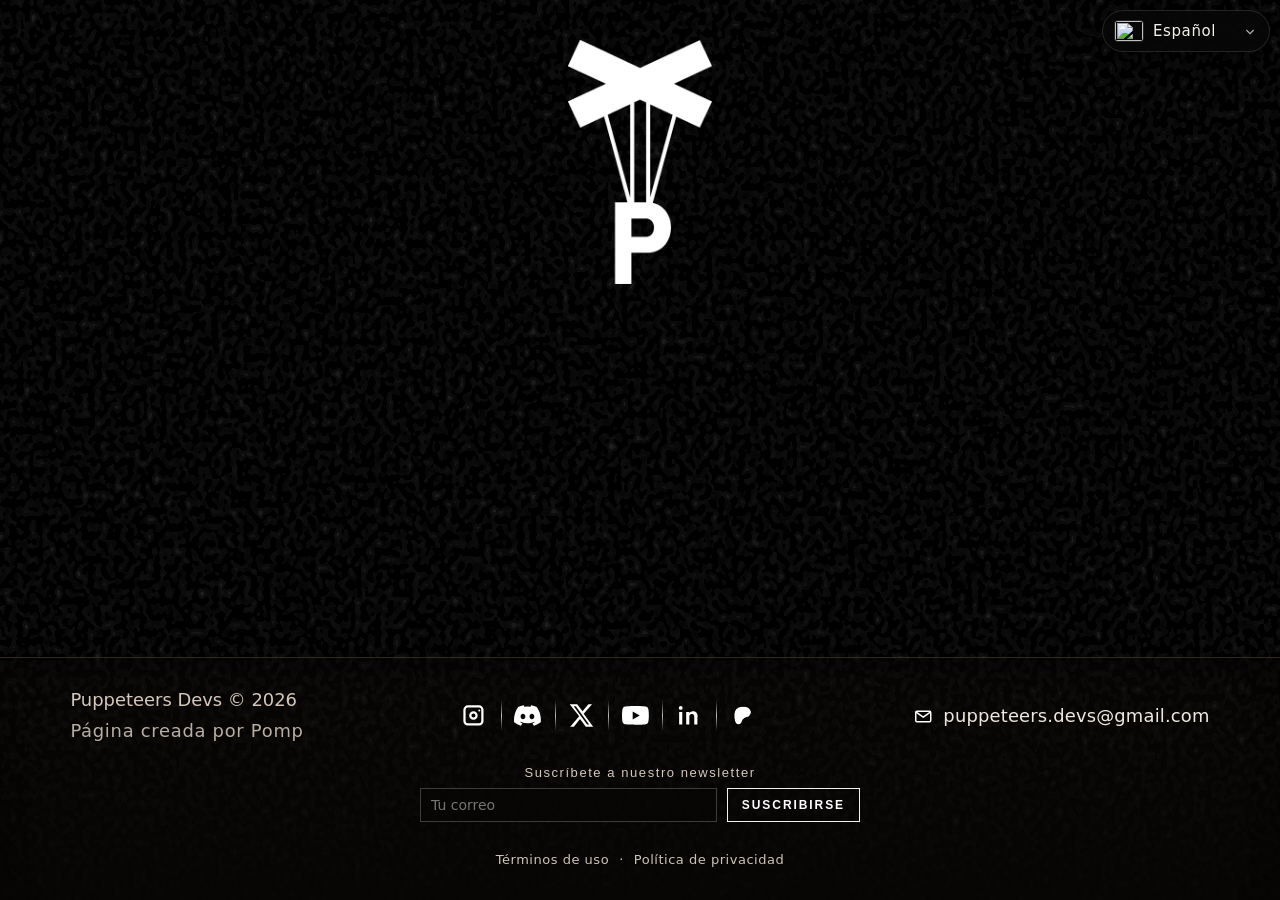
==== commit a073466d: "Add the studio terms of use and privacy policy to the legal page. Co-authored-by: Cursor <cursoragen" ====
--- a/devlogs.html
+++ b/devlogs.html
@@ -16,7 +16,7 @@
       href="https://fonts.googleapis.com/css2?family=Bebas+Neue&family=IBM+Plex+Sans:wght@400;500;600&family=Oswald:wght@500;600;700&display=swap"
       rel="stylesheet"
     />
-    <link rel="stylesheet" href="css/styles.css?v=235" />
+    <link rel="stylesheet" href="css/styles.css?v=236" />
     <script>
       (function (w, d, e, u, f, l, n) {
         w[f] =
@@ -169,6 +169,6 @@
       </nav>
     </footer>
     </div>
-    <script src="js/main.js?v=57"></script>
+    <script src="js/main.js?v=58"></script>
   </body>
 </html>
--- a/css/styles.css
+++ b/css/styles.css
@@ -2326,10 +2326,63 @@
   scroll-margin-top: 72px;
 }
 
-.legal p {
+.legal h3 {
+  font-family: "Oswald", sans-serif;
+  letter-spacing: 0.04em;
+  font-size: 16px;
+  margin: 22px 0 8px;
+  color: #efe8e2;
+}
+
+.legal-date {
+  color: #9a9188;
+  font-size: 13px;
+}
+
+.legal p,
+.legal li {
   color: var(--muted);
   line-height: 1.6;
+}
+
+.legal p {
   margin: 0 0 12px;
+}
+
+.legal ul {
+  margin: 0 0 14px;
+  padding-left: 1.2em;
+}
+
+.legal li {
+  margin: 0 0 6px;
+}
+
+.legal-table-wrap {
+  overflow-x: auto;
+  margin: 0 0 16px;
+}
+
+.legal-table {
+  width: 100%;
+  border-collapse: collapse;
+  font-size: 14px;
+}
+
+.legal-table th,
+.legal-table td {
+  border: 1px solid rgba(255, 255, 255, 0.18);
+  padding: 10px 12px;
+  text-align: left;
+  vertical-align: top;
+  color: var(--muted);
+  line-height: 1.45;
+}
+
+.legal-table th {
+  color: #efe8e2;
+  font-weight: 600;
+  background: rgba(255, 255, 255, 0.04);
 }
 
 .legal a:not(.legal-back) {
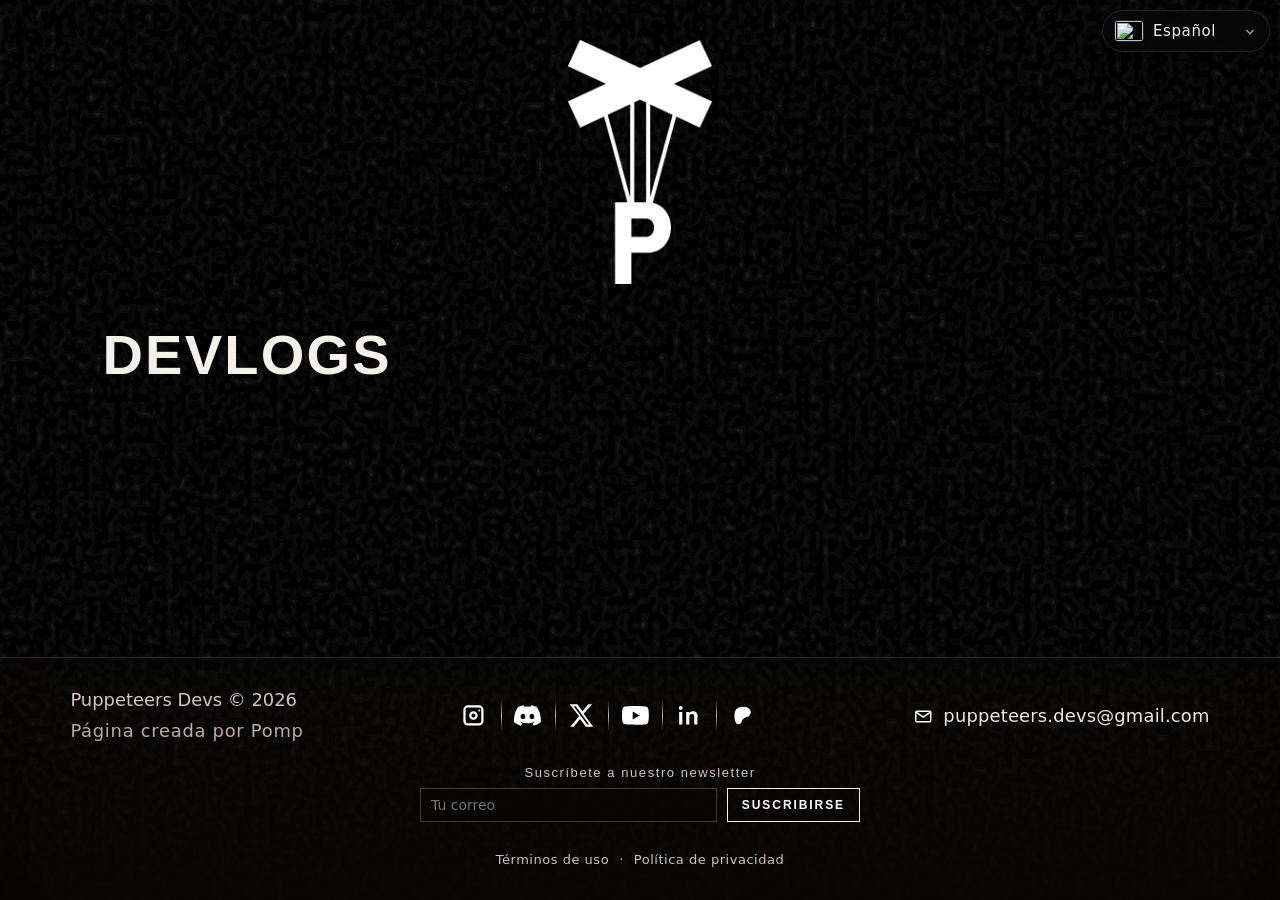
==== commit 18a290ea: "Show legal text above the grain overlay. Co-authored-by: Cursor <cursoragent@cursor.com>" ====
--- a/devlogs.html
+++ b/devlogs.html
@@ -16,7 +16,7 @@
       href="https://fonts.googleapis.com/css2?family=Bebas+Neue&family=IBM+Plex+Sans:wght@400;500;600&family=Oswald:wght@500;600;700&display=swap"
       rel="stylesheet"
     />
-    <link rel="stylesheet" href="css/styles.css?v=236" />
+    <link rel="stylesheet" href="css/styles.css?v=237" />
     <script>
       (function (w, d, e, u, f, l, n) {
         w[f] =
--- a/css/styles.css
+++ b/css/styles.css
@@ -37,6 +37,8 @@
   display: flex;
   flex-direction: column;
   min-height: 100dvh;
+  position: relative;
+  z-index: 1;
 }
 
 a {
@@ -1476,6 +1478,8 @@
 .page {
   padding: 10px 8vw 40px;
   flex: 1 0 auto;
+  position: relative;
+  z-index: 1;
 }
 
 .page h1 {
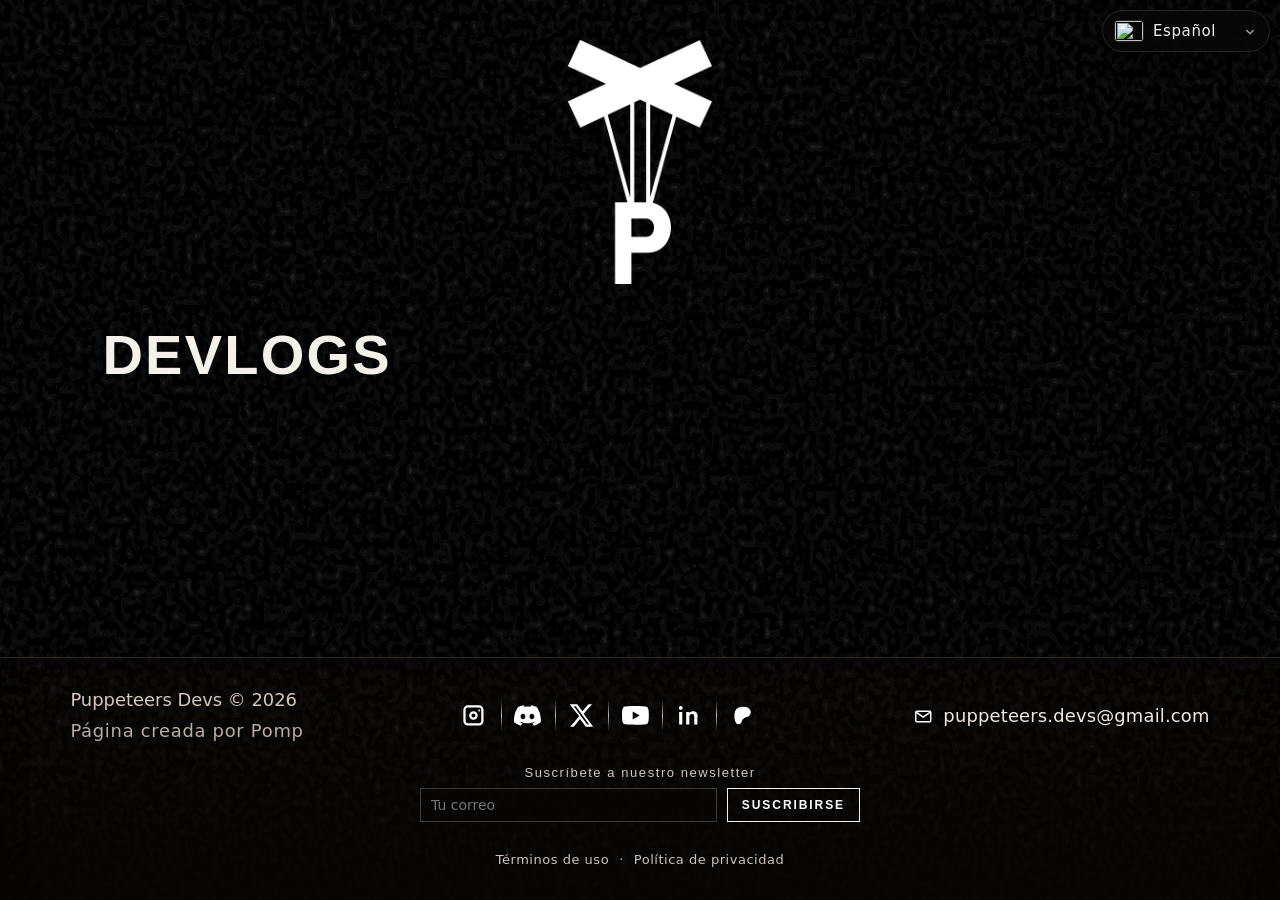
==== commit 7833676b: "Keep the legal date from stretching like the home lead. Co-authored-by: Cursor <cursoragent@cursor.c" ====
--- a/devlogs.html
+++ b/devlogs.html
@@ -16,7 +16,7 @@
       href="https://fonts.googleapis.com/css2?family=Bebas+Neue&family=IBM+Plex+Sans:wght@400;500;600&family=Oswald:wght@500;600;700&display=swap"
       rel="stylesheet"
     />
-    <link rel="stylesheet" href="css/styles.css?v=237" />
+    <link rel="stylesheet" href="css/styles.css?v=238" />
     <script>
       (function (w, d, e, u, f, l, n) {
         w[f] =
--- a/css/styles.css
+++ b/css/styles.css
@@ -2322,6 +2322,12 @@
   max-width: 720px;
 }
 
+.legal .legal-date {
+  letter-spacing: 0;
+  text-align: left;
+  font-size: 13px;
+}
+
 .legal h2 {
   font-family: "Oswald", sans-serif;
   letter-spacing: 0.08em;
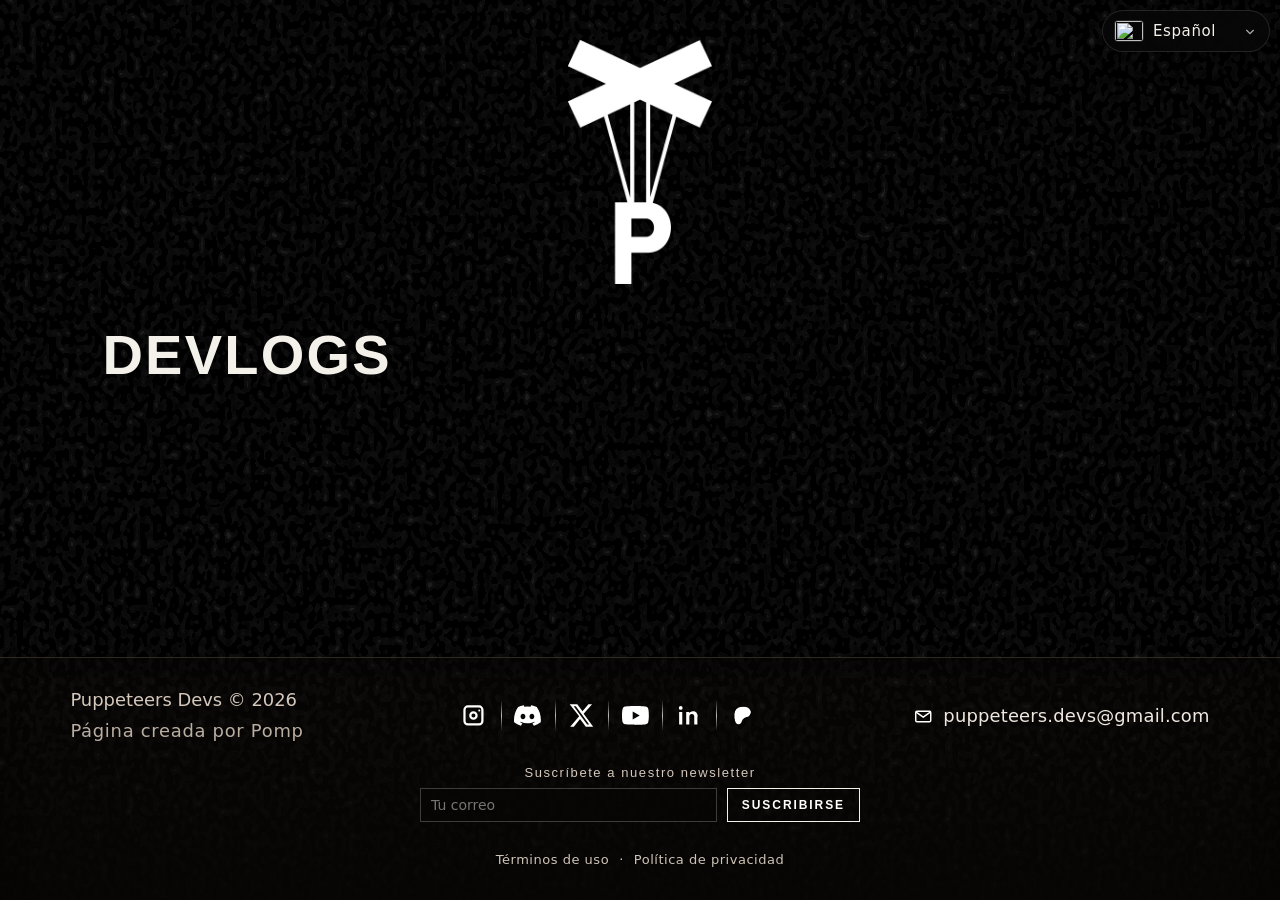
==== commit f5b2a159: "Lay out terms and privacy in two columns so the legal page fills the width. Co-authored-by: Cursor <" ====
--- a/devlogs.html
+++ b/devlogs.html
@@ -16,7 +16,7 @@
       href="https://fonts.googleapis.com/css2?family=Bebas+Neue&family=IBM+Plex+Sans:wght@400;500;600&family=Oswald:wght@500;600;700&display=swap"
       rel="stylesheet"
     />
-    <link rel="stylesheet" href="css/styles.css?v=238" />
+    <link rel="stylesheet" href="css/styles.css?v=239" />
     <script>
       (function (w, d, e, u, f, l, n) {
         w[f] =
--- a/css/styles.css
+++ b/css/styles.css
@@ -2318,8 +2318,29 @@
   text-decoration: underline;
 }
 
-.legal {
-  max-width: 720px;
+.page.legal {
+  max-width: none;
+  width: 100%;
+  padding: 8px var(--gutter) 56px;
+}
+
+.legal-cols {
+  display: grid;
+  grid-template-columns: 1fr;
+  gap: 36px 64px;
+  align-items: start;
+  width: 100%;
+}
+
+@media (min-width: 980px) {
+  .legal-cols {
+    grid-template-columns: minmax(0, 1fr) minmax(0, 1fr);
+  }
+
+  body:has(.legal) .top {
+    padding-top: 20px;
+    padding-bottom: 4px;
+  }
 }
 
 .legal .legal-date {
@@ -2332,7 +2353,7 @@
   font-family: "Oswald", sans-serif;
   letter-spacing: 0.08em;
   font-size: 22px;
-  margin: 28px 0 10px;
+  margin: 0 0 10px;
   scroll-margin-top: 72px;
 }
 
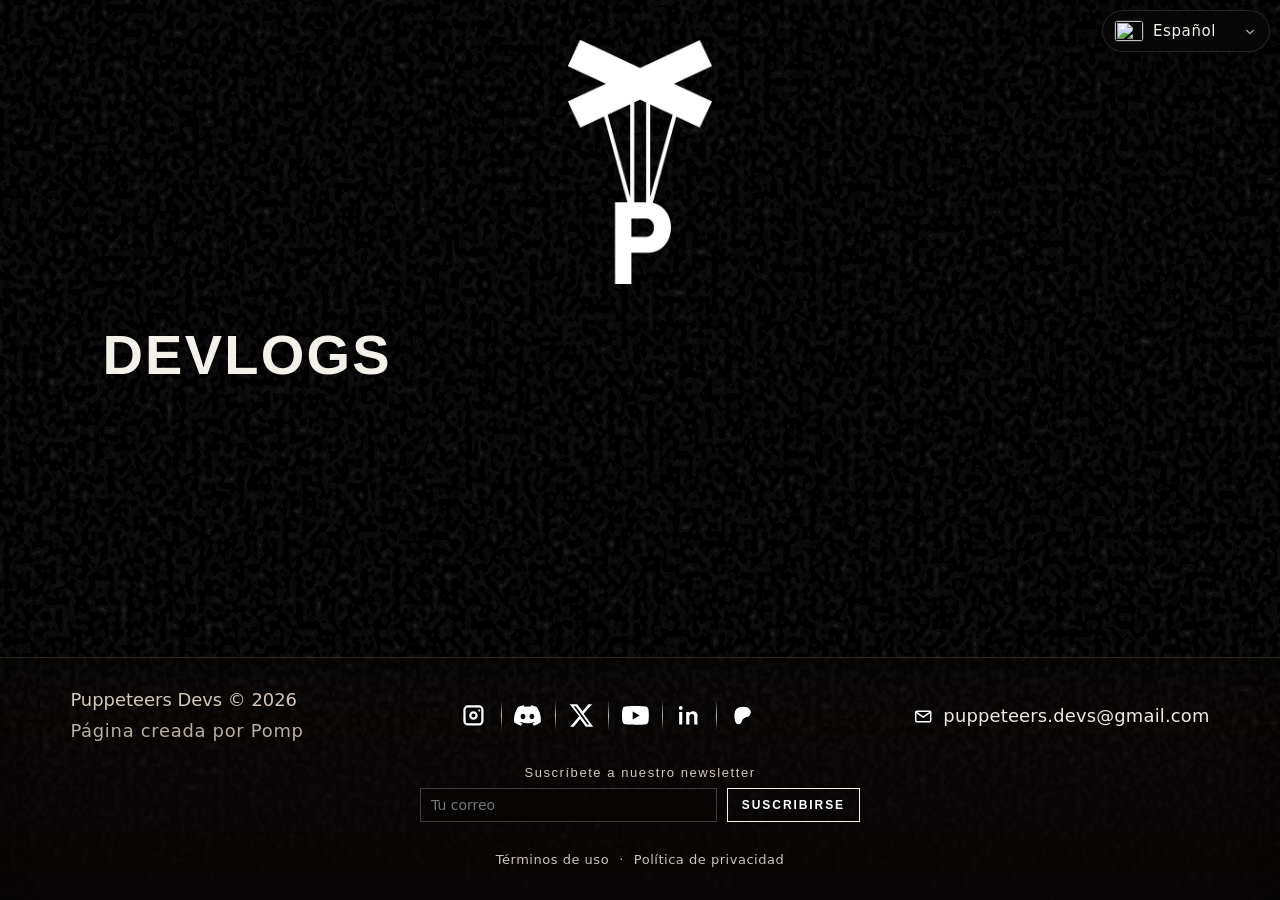
==== commit a7bf60c0: "Show terms and privacy on separate full pages, not side by side. Co-authored-by: Cursor <cursoragent" ====
--- a/devlogs.html
+++ b/devlogs.html
@@ -16,7 +16,7 @@
       href="https://fonts.googleapis.com/css2?family=Bebas+Neue&family=IBM+Plex+Sans:wght@400;500;600&family=Oswald:wght@500;600;700&display=swap"
       rel="stylesheet"
     />
-    <link rel="stylesheet" href="css/styles.css?v=239" />
+    <link rel="stylesheet" href="css/styles.css?v=240" />
     <script>
       (function (w, d, e, u, f, l, n) {
         w[f] =
--- a/css/styles.css
+++ b/css/styles.css
@@ -2325,18 +2325,19 @@
 }
 
 .legal-cols {
-  display: grid;
-  grid-template-columns: 1fr;
-  gap: 36px 64px;
-  align-items: start;
-  width: 100%;
+  width: min(920px, 100%);
+}
+
+.legal-panel {
+  display: none;
+}
+
+.legal-panel:target,
+.legal-cols:not(:has(:target)) .legal-panel:first-child {
+  display: block;
 }
 
 @media (min-width: 980px) {
-  .legal-cols {
-    grid-template-columns: minmax(0, 1fr) minmax(0, 1fr);
-  }
-
   body:has(.legal) .top {
     padding-top: 20px;
     padding-bottom: 4px;
@@ -2349,11 +2350,11 @@
   font-size: 13px;
 }
 
-.legal h2 {
-  font-family: "Oswald", sans-serif;
-  letter-spacing: 0.08em;
-  font-size: 22px;
-  margin: 0 0 10px;
+.legal-panel h1 {
+  font-family: "Bebas Neue", "Oswald", sans-serif;
+  font-size: clamp(36px, 5vw, 56px);
+  margin: 8px 0 8px;
+  letter-spacing: 0.04em;
   scroll-margin-top: 72px;
 }
 
